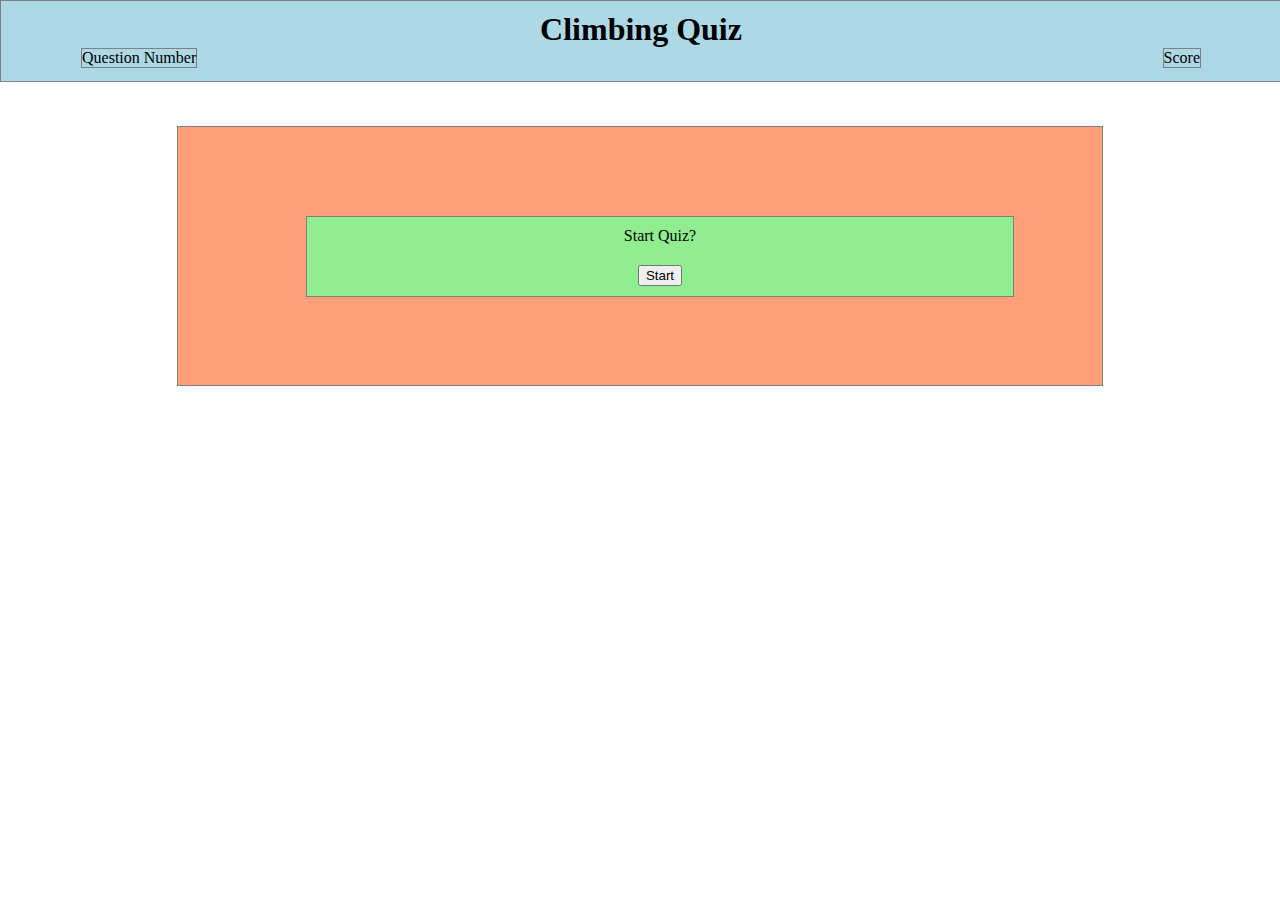
==== index.html @ 232a759d "wireframe" ====
<!DOCTYPE html>
<html lang="en">
<head>
  <title>Climbing Quiz</title>
  <link rel="stylesheet" href="style.css">
  <meta name="description" content="A quiz that tests users' knowledge of climbing systems">
</head>
<body>
    <header>
        <h1 id='title'>Climbing Quiz</h1>
        <ul id='stats'>
            <li id='question-number'>Question Number</li>
            <li id='score'>Score</li>
        </ul>
    </header>
    <main>
        <ul id='questions-pane'>
            <li class='question'>
                <form id='start-quiz-form'>
                    <label for='start-quiz-button'>Start Quiz?</label>
                    <button id='start-quiz-button' type='button'>
                        Start
                    </button>
                </form>
            </li>
        </ul>
    </main>
</body>
---- style.css ----
header{
    height: 80px;
    position: fixed;
    border: 1px solid grey;
    background-color: lightblue;
    width: 100%;
    margin: 0px;
    text-align: center;
    top: 0px;
    left: 0px;
}

h1 {
    margin-top: 10px;
    margin-bottom: 0px;
}

#stats {
    display: flex;
    /*width: 100%;*/
    justify-content: space-between;
    padding: 0px;
    margin: 0px;
}

#stats li {
    display: inline-block;
    border: 1px solid grey;
    margin: 0px 80px;
}

main {
    margin-top: 80px;
    text-align: center;
}

#questions-pane{
    width: 70%;
    margin: 10% auto;
    background-color: lightsalmon;
    border: 1px solid grey;
}

.question{
    margin: 10%;
    border: 1px solid grey;
    background-color: lightgreen;
    display: block;
}

label{
    display: block;
    margin: 10px;
}

button{
    margin: 10px;
}
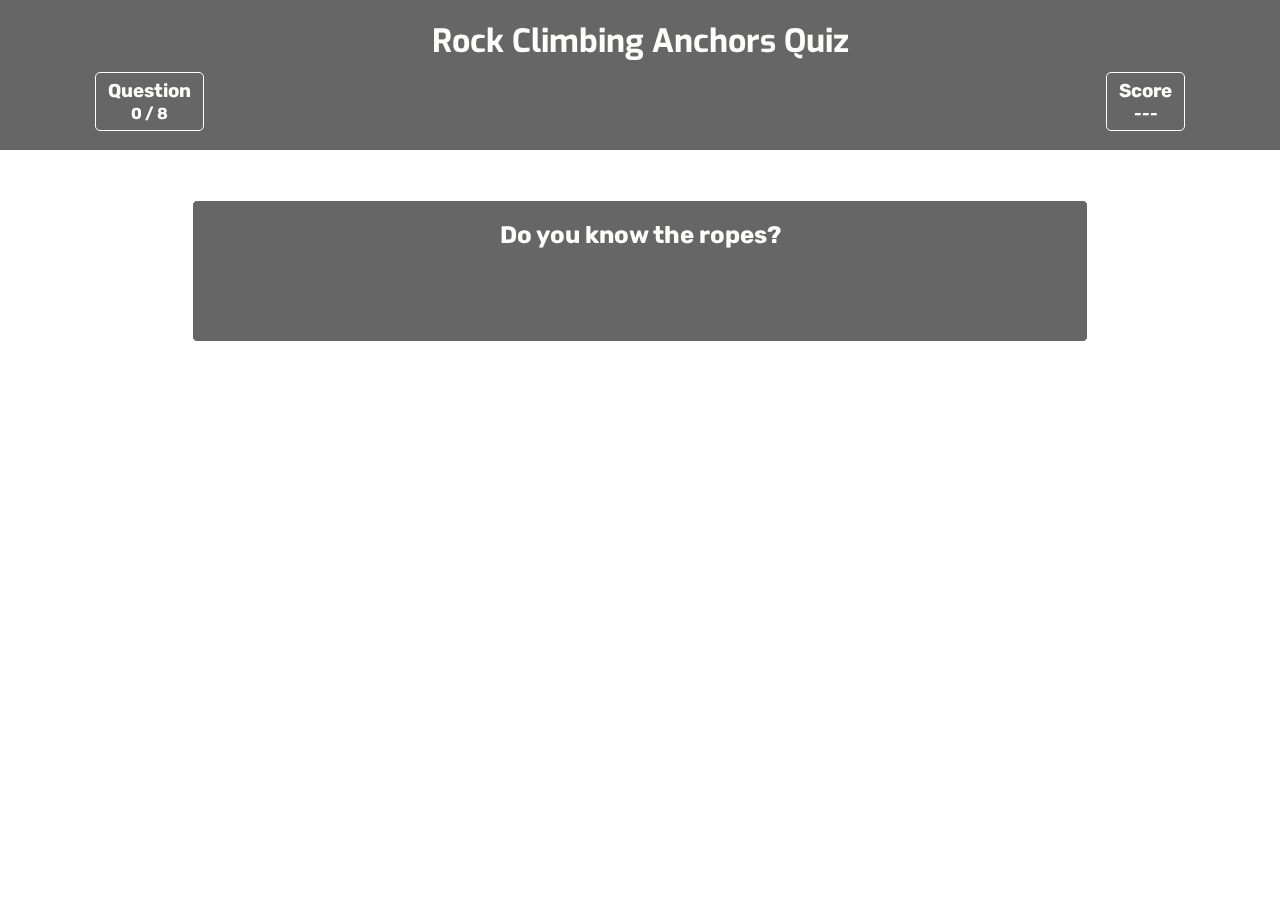
==== commit 20a22dfa: "first draft, css and javascript complete" ====
--- a/index.html
+++ b/index.html
@@ -3,26 +3,32 @@
 <head>
   <title>Climbing Quiz</title>
   <link rel="stylesheet" href="style.css">
+  <link href="https://fonts.googleapis.com/css?family=Exo:900|Rubik&display=swap" rel="stylesheet">
   <meta name="description" content="A quiz that tests users' knowledge of climbing systems">
 </head>
 <body>
     <header>
-        <h1 id='title'>Climbing Quiz</h1>
+        <h1 id='title'>Rock Climbing Anchors Quiz</h1>
         <ul id='stats'>
-            <li id='question-number'>Question Number</li>
-            <li id='score'>Score</li>
+            <li id='question-number-display'>
+                <h3>Question</h3>
+                <h4 id='question-number'></h4>
+            </li>
+            <li id='score-display'>
+                <h3>Score</h3>
+                <h4 id='score'></h4>
+            </li>
         </ul>
     </header>
     <main>
-        <ul id='questions-pane'>
-            <li class='question'>
-                <form id='start-quiz-form'>
-                    <label for='start-quiz-button'>Start Quiz?</label>
-                    <button id='start-quiz-button' type='button'>
-                        Start
-                    </button>
-                </form>
-            </li>
-        </ul>
+        <div id='question-pane'>
+            <form id='quiz-form'>
+                <h2 id='question-text'></h2>
+                <ul id='answers'>
+                </ul>
+            </form>
+        </div>
     </main>
+    <script src="https://ajax.googleapis.com/ajax/libs/jquery/3.4.1/jquery.min.js"></script>
+    <script type="text/javascript" src="index.js"></script>
 </body>--- a/style.css
+++ b/style.css
@@ -1,50 +1,103 @@
+/*Colors
+Sky: #95B0CE
+Rock light: #AFA69C
+Rock dark: #485665
+Plants: #434C37
+Clouds: #FDFDFC
+*/
+
+*{
+    box-sizing: border-box;
+    color: #FDFDFC;
+    font-family: 'Rubik', sans-serif;
+}
+
 header{
-    height: 80px;
-    position: fixed;
-    border: 1px solid grey;
-    background-color: lightblue;
+    height: 150px;
+    padding: 15px;
+    padding-top: 20px;
+    background-color: rgb(0, 0, 0, .6);
     width: 100%;
     margin: 0px;
     text-align: center;
     top: 0px;
     left: 0px;
+    backdrop-filter: blur(4px);
 }
 
+
+
 h1 {
-    margin-top: 10px;
+    margin-top: 0px;
     margin-bottom: 0px;
+    font-family: 'Exo', sans-serif;
+    font-weight: 700;
 }
 
 #stats {
     display: flex;
+    margin: 0px;
+    margin-top: 10px;
     /*width: 100%;*/
     justify-content: space-between;
     padding: 0px;
-    margin: 0px;
 }
 
 #stats li {
     display: inline-block;
-    border: 1px solid grey;
+    border: 1px solid #FDFDFC;
+    border-radius: 5px;
     margin: 0px 80px;
+    padding-top: 5px;
+    padding-bottom: 5px;
+    padding-left: 10px;
+    padding-right: 10px;
+}
+li #question-number-display{
+    margin-right: 5px;
 }
 
 main {
-    margin-top: 80px;
+    margin-top: 50px;
     text-align: center;
 }
 
-#questions-pane{
+body {
+    margin: 0px;
+    background-image: url('https://i.redd.it/392bpabkk2f01.jpg');
+    background-size: cover;
+}
+
+#question-pane{
     width: 70%;
-    margin: 10% auto;
-    background-color: lightsalmon;
-    border: 1px solid grey;
+    margin: 2% auto;
+    padding-left: 10px;
+    padding-right: 10px;
+    background-color: rgb(0, 0, 0, 0.6);
+    border: 1px solid #FDFDFC;
+    border-radius: 5px;
+    transition: background-color .3s ease;
+    backdrop-filter: blur(4px);
+}
+#question-pane.correct {
+    background-color: rgb(85, 102, 63, .8);
+}
+#question-pane.incorrect {
+    background-color: rgb(160, 69, 51, .8);
+}
+
+#answers li{
+    display: block;
+}
+
+#answers{
+    padding: 0px;
 }
 
 .question{
     margin: 10%;
-    border: 1px solid grey;
-    background-color: lightgreen;
+    border: 1px solid #485665;
+    background-color: #AFA69C;
     display: block;
 }
 
@@ -52,9 +105,45 @@
     display: block;
     margin: 10px;
 }
-
+button#pos1{
+    animation-delay: 0.1s;
+}
+button#pos2{
+    animation-delay: 0.2s;
+}
+button#pos3{
+    animation-delay: 0.3s;
+}
 button{
     margin: 10px;
+    background-color: transparent;
+    border: 1px solid #FDFDFC;
+    border-radius: 4px;
+    padding: 5px 10px;
+    font-size: 20px;
+    width: 80%;
+    opacity: 0;
+    animation-name: slide-up;
+    animation-duration: 0.4s;
+    animation-timing-function: ease;
+    animation-fill-mode: forwards;
+}
+button:hover{
+    background-color: rgb(149,176,206, .8);
+    transition: background 0.2s;
 }
 
+h3, h4{
+    margin: 2px;
+}
 
+@keyframes slide-up {
+    0% {
+        opacity: 0;
+        transform: translateY(20px);
+    }
+    100% {
+        opacity: 1;
+        transform: translateY(0);
+    }
+}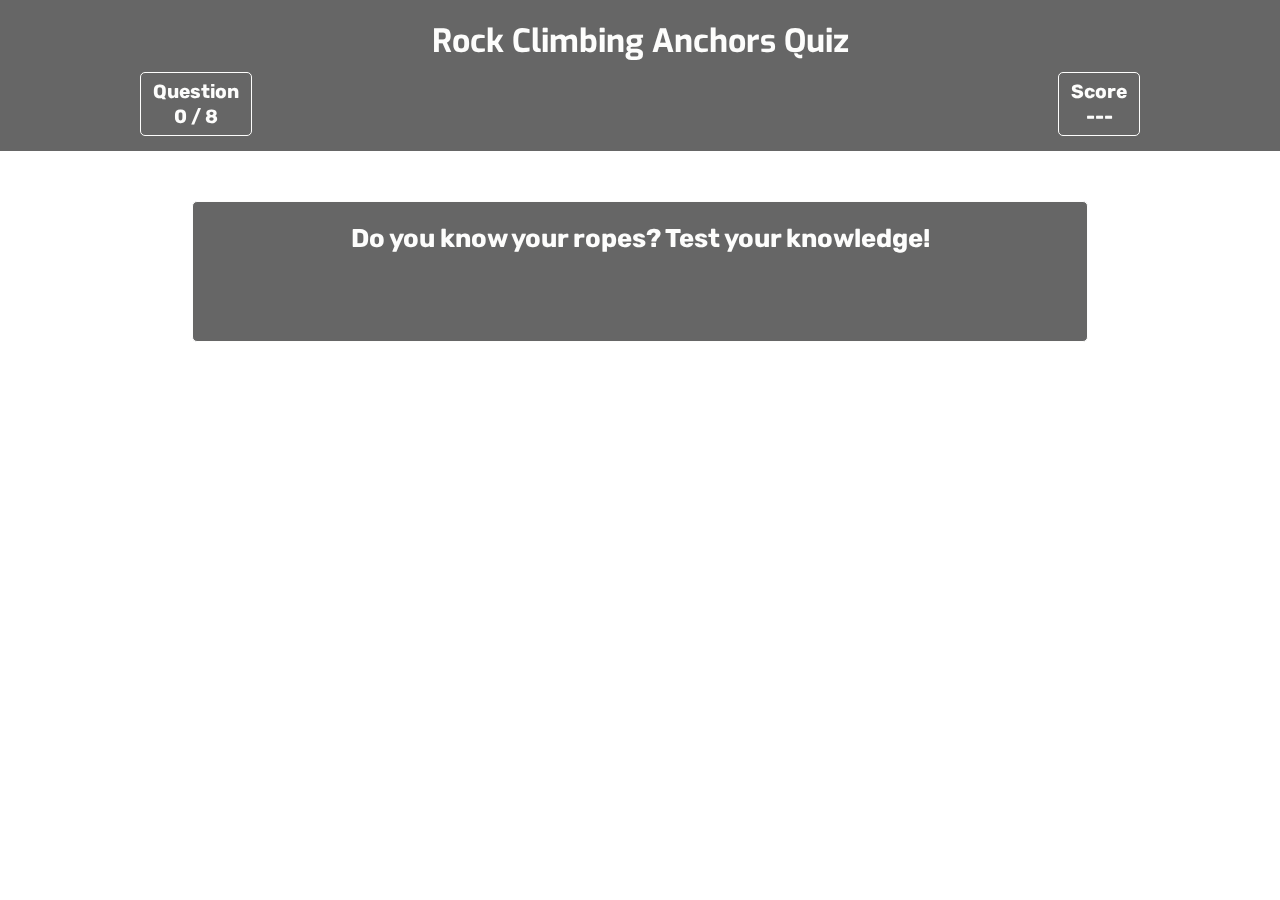
==== commit faa515fb: "optimized for mobile" ====
--- a/index.html
+++ b/index.html
@@ -5,6 +5,7 @@
   <link rel="stylesheet" href="style.css">
   <link href="https://fonts.googleapis.com/css?family=Exo:900|Rubik&display=swap" rel="stylesheet">
   <meta name="description" content="A quiz that tests users' knowledge of climbing systems">
+  <meta name="viewport" content="width=device-width, initial-scale=1">
 </head>
 <body>
     <header>
--- a/style.css
+++ b/style.css
@@ -13,7 +13,6 @@
 }
 
 header{
-    height: 150px;
     padding: 15px;
     padding-top: 20px;
     background-color: rgb(0, 0, 0, .6);
@@ -32,6 +31,10 @@
     margin-bottom: 0px;
     font-family: 'Exo', sans-serif;
     font-weight: 700;
+    font-size: 200%;
+}
+h2{
+    font-size: 160%;
 }
 
 #stats {
@@ -47,11 +50,14 @@
     display: inline-block;
     border: 1px solid #FDFDFC;
     border-radius: 5px;
-    margin: 0px 80px;
+    margin: 0px 10%;
     padding-top: 5px;
     padding-bottom: 5px;
     padding-left: 10px;
     padding-right: 10px;
+}
+#stats li *{
+    font-size: 120%;
 }
 li #question-number-display{
     margin-right: 5px;
@@ -120,7 +126,7 @@
     border: 1px solid #FDFDFC;
     border-radius: 4px;
     padding: 5px 10px;
-    font-size: 20px;
+    font-size: 100%;
     width: 80%;
     opacity: 0;
     animation-name: slide-up;
@@ -137,6 +143,19 @@
     margin: 2px;
 }
 
+/*styling for phones*/
+/*@media only screen and (max-width: 480px){
+    h2{
+        font-size: 200%;
+    }
+    button{
+        font-size: 180%;
+    }
+    #stats li *{
+        font-size: 180%;
+    }
+}*/
+
 @keyframes slide-up {
     0% {
         opacity: 0;
